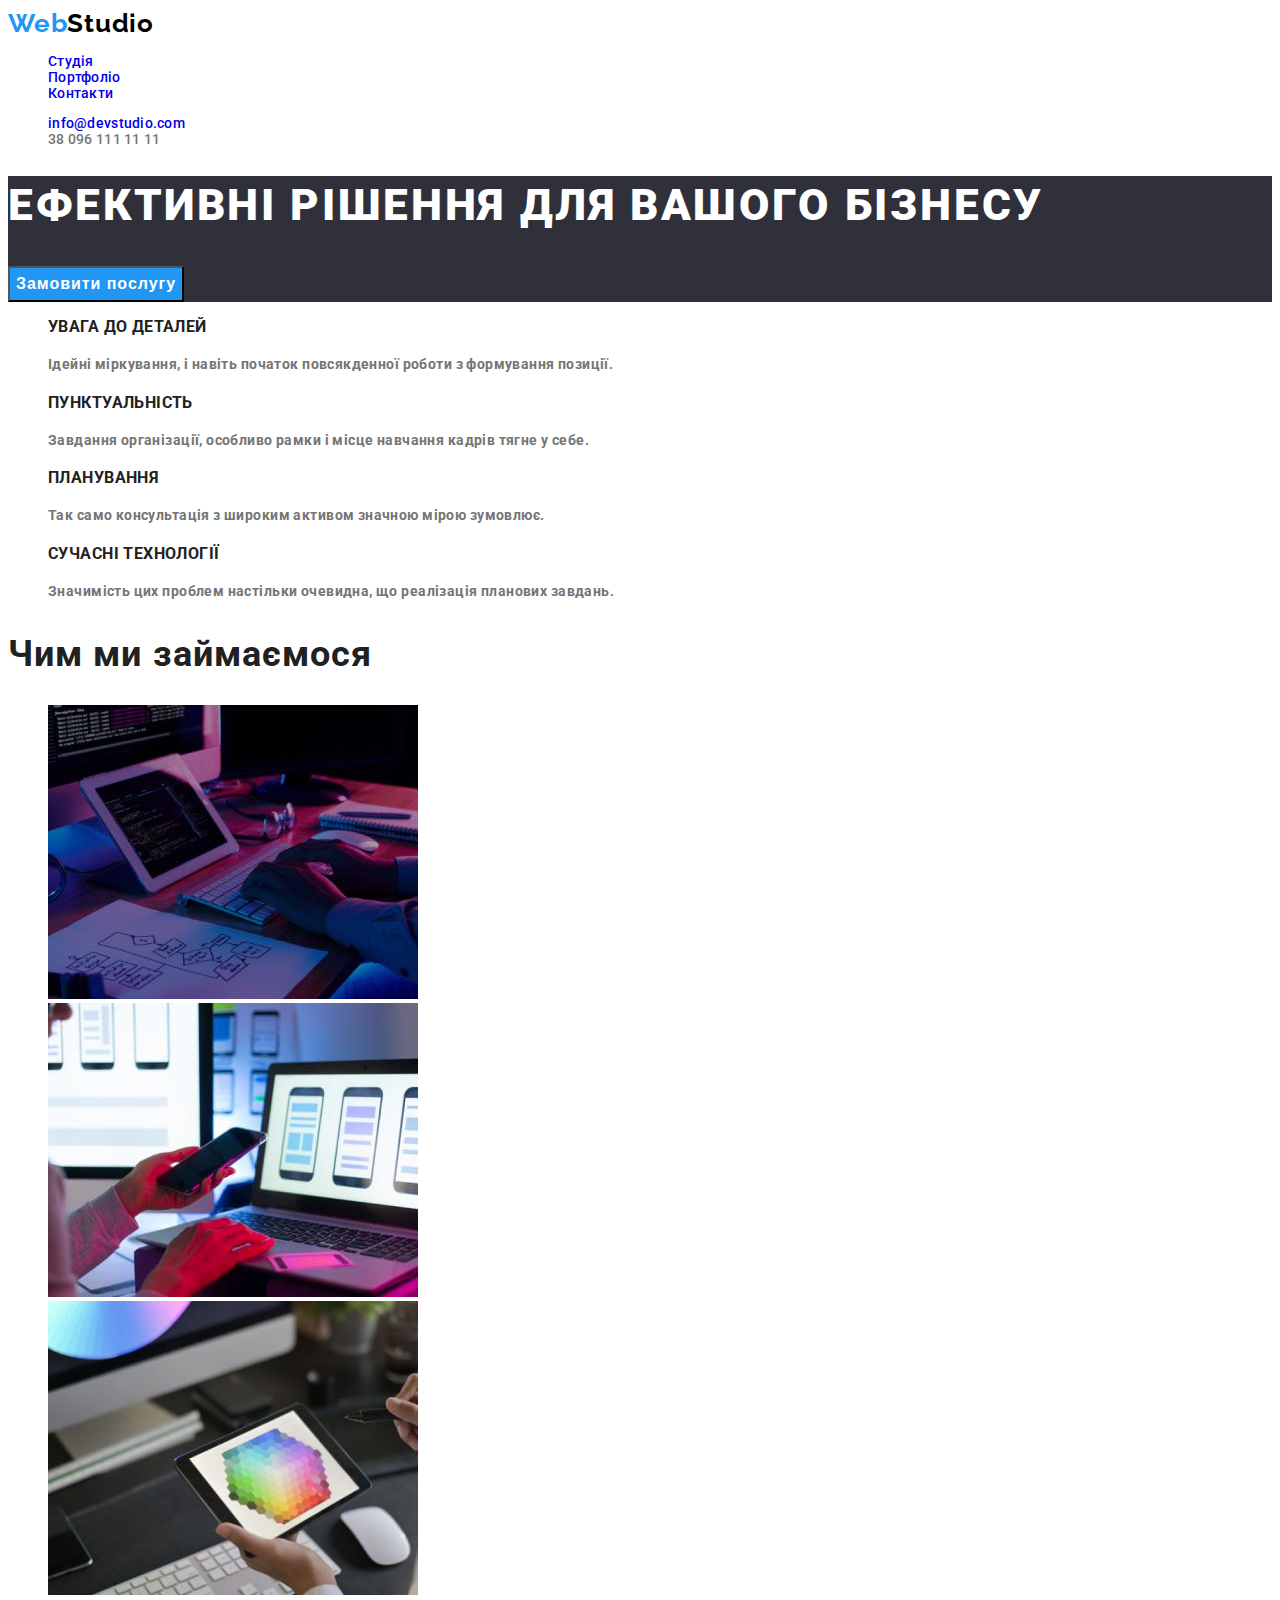
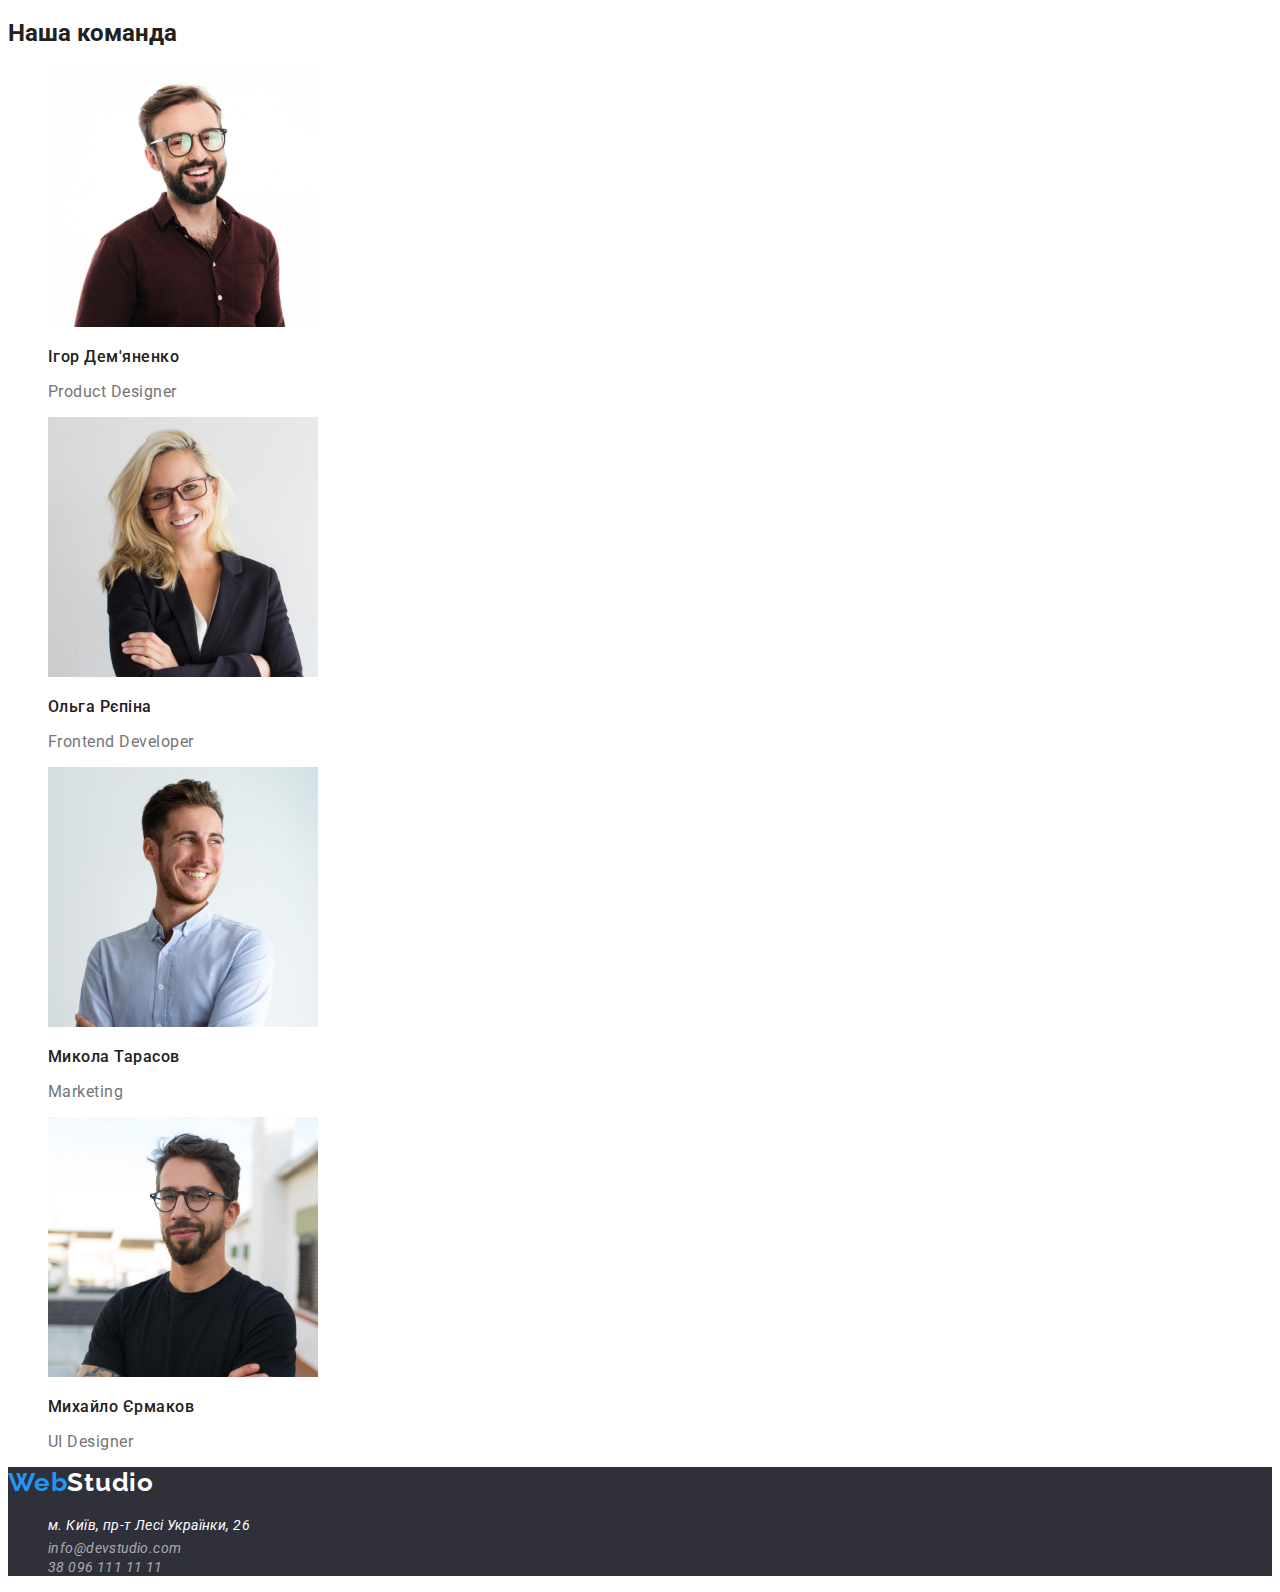
==== index.html @ e3e4b851 "upd4" ====
<!DOCTYPE html>
<html lang="en">
<head>
    <meta charset="UTF-8">
    <meta http-equiv="X-UA-Compatible" content="IE=edge">
    <meta name="viewport" content="width=device-width, initial-scale=1.0">
    <link rel="preconnect" href="https://fonts.googleapis.com" />
    <link rel="preconnect" href="https://fonts.gstatic.com" crossorigin />
    <link href="https://fonts.googleapis.com/css2?family=Raleway:wght@700&family=Roboto:wght@400;500;700;900&display=swap" 
    rel="stylesheet" />
    <link rel="stylesheet" href="./css/styles.css" />
    <title>Студія</title>
</head>
<body>
<header class="header">
<nav>
    <a href="#">
        <span class="Web">Web</span><span class="Studio">Studio</span>
    </a>
    <ul class="header-text">
       <li><a class="header-nav-link current" href="#">
        Студія
    </a>
    </li>
       <li>
        <a class="header-nav-link" href="./portfolio.html">
        Портфоліо
        </a>
    </li>
       <li>
        <a class="header-nav-link" href="#">
        Контакти
        </a>
    </li>
    </ul>
    </nav>

    <ul class="contacts">
        <li class="mailto">
        <a href="mailto:info@devstudio.com">info@devstudio.com</a>
    </li>
    <li>
        <a class="tel-gray" href="tel:+380961111111">38 096 111 11 11</a>
    </li>
    </ul>
</header>
<main>
        <section class="color-section">
            <h1 class="title-h1">Ефективні рішення для вашого бізнесу</h1>
            <button class="button-section1" type="button">
            Замовити послугу </button>
        </section>

    <section>
        <h2 hidden>Наші переваги</h2>
        <ul class="section2-title-h3">
            <li>
                <h3>УВАГА ДО ДЕТАЛЕЙ</h3>
                <p class="section2-title-p">
                    Ідейні міркування, і навіть початок повсякденної роботи з формування позиції.
                </p>
            </li>
            <li>
                <h3>ПУНКТУАЛЬНІСТЬ</h3>
                <p class="section2-title-p">
                    Завдання організації, особливо рамки і місце навчання кадрів тягне у себе.
                </p>
            </li>
            <li>
                <h3>ПЛАНУВАННЯ</h3>
                <p class="section2-title-p">
                    Так само консультація з широким активом значною мірою зумовлює.
                </p>
            </li>
            <li>
                <h3>СУЧАСНІ ТЕХНОЛОГІЇ</h3>
                <p class="section2-title-p">
                    Значимість цих проблем настільки очевидна, що реалізація планових завдань.
                </p>
            </li>
        </ul>
    </section>

    <section>
        <h2 class="section-title-text">Чим ми займаємося</h2>

        <ul>
            <li>
                <img src="./images/box1.jpg" alt="Десктопні програми" width=370  height="294" />
            </li>
            <li>
                <img src="./images/box2.jpg" alt="Мобільні програми" width=370  height="294" />
            </li>
            <li>
                <img src="./images/box3.jpg" alt="Дизайнерські рішення" width=370  height="294" />
            </li>
        </ul>
    </section>

    <section>
        <h2 class=".section-title-text">Наша команда</h2>

        <ul>
            <li>
                <img src="./images/pers1.jpg" alt="Ігор Дем'яненко"  width=270  height="260">
                <h3 class="section-name">Ігор Дем'яненко</h3>
                <p class="profession">Product Designer</p>
            </li>
            <li>
                <img src="./images/pers2.jpg" alt="Ольга Рєпіна"  width=270  height="260">
                <h3 class="section-name">Ольга Рєпіна</h3>
                <p class="profession">Frontend Developer</p>
            </li>
            <li>
                <img src="./images/pers3.jpg" alt="Микола Тарасов"  width=270  height="260">
                <h3 class="section-name">Микола Тарасов</h3>
                <p class="profession">Marketing</p>
            </li>
            <li>
                <img src="./images/pers4.jpg" alt="Михайло Єрмаков"  width=270  height="260">
                <h3 class="section-name">Михайло Єрмаков</h3>
                <p class="profession">UI Designer</p>
            </li>
         
        </ul>

    </section>
    </main>
    <footer class="footer-fon">
        <a href="/">
            <span class="Web">Web</span><span class="Studio-white">Studio</span>
        </a>
        <address>
            <ul>
                <li>
                    <a class="footer-google" href="https://goo.gl/maps/ibuLNQxGVC2uv8bN8">м. Київ, пр-т Лесі Українки, 26</a>
                  </li>
                <li>
                    <a class="footer-text" href="mailto:info@devstudio.com">info@devstudio.com</a>
                </li>
                <li>
                    <a class="footer-text" href="tel:+380961111111">38 096 111 11 11</a>
                </li>
            </ul>
        </address>
    </footer>
</body>
</html>
---- css/styles.css ----
li {
    list-style: none;
    
}
.header-nav-link:hover,
.header-nav-link:focus
{
    color: #2196F3;
}

a {

text-decoration: none;

}

.nav-link-st
{
color: #2196F3;
}

.Web
{
font-family: 'Raleway';
font-weight: 700;
font-size: 26px;
line-height: 1.1923;
letter-spacing: 0.03em;
color: #2196F3;

}
.Studio {
 font-family: 'Raleway';

font-weight: 700;
font-size: 26px;
line-height: 1.1923;
letter-spacing: 0.03em;
color: #000000;
}
.header
{
font-weight: 500;
font-size: 14px;
line-height: 1.1428;
letter-spacing: 0.02em;
}
.header-text
{
font-weight: 500;
font-size: 14px;
line-height: 1.1428;
letter-spacing: 0.02em;
}



.Studio-white {
font-family: 'Raleway';
font-weight: 700;
font-size: 26px;
line-height: 1.1923;
letter-spacing: 0.03em;
color: #ffffff;
}

.footer-fon
{
background-color: #2F303A;
}
body{
    font-family: 'Roboto';
    color: #212121;
    
}

}
.contacts
{
    font-weight: 500;
    font-size: 14px;
    line-height: 1.1428;
    letter-spacing: 0.02em;
}
.tel-gray
{
    font-weight: 500;
    font-size: 14px;
    line-height: 1.1428;
    letter-spacing: 0.02em;
    color: #757575;  
}
.title-h1 {
    font-weight: 900;
    font-size: 44px;
    line-height: 1.3636; 
    letter-spacing: 0.06em;
    text-transform: uppercase;
    
    color: #FFFFFF;
}
.color-section
{
    background: #2F303A;
}
.button-section1
{
font-weight: 700;
font-size: 16px;
line-height: 1.875;
letter-spacing: 0.06em;
cursor: pointer;
background: #2196F3;
color: #FFFFFF;
}
.section2-title
{
font-weight: 700;
font-size: 14px;
line-height: 1.1428;
letter-spacing: 0.03em
}
.section2-title-p
{
font-size: 14px;
line-height: 1.7142;
letter-spacing: 0.03em;
color: #757575;
}
.section2-title-h3
{
font-weight: 700;
font-size: 14px;
line-height: 1.1428;
letter-spacing: 0.03em;
}
.section-title-text
{
font-weight: 700;
font-size: 36px;
line-height: 1.1666;
letter-spacing: 0.03em;
}
.section-name
{
font-weight: 500;
font-size: 16px;
line-height: 1.1875;
letter-spacing: 0.03em;
}


.footer-google
{
    font-size: 14px;
line-height: 1.7142;
letter-spacing: 0.03em;
color: #FFFFFF;
}
.footer-text
{
        font-size: 14px;
        line-height: 0.5833;
        letter-spacing: 0.03em;
        color: rgba(255, 255, 255, 0.6);
}
.profession
{
font-size: 16px;
line-height: 1.1875;
letter-spacing: 0.03em;
color: #757575;
}
.button-portfolio {
cursor: pointer;
font-weight: 500;
font-size: 16px;
line-height: 1.625;
letter-spacing: 0.03em;
background: #F5F4FA;
border: none;
}
.button-portfolio:hover
{
background-color: #2196F3;
color: #FFFFFF;
}
.portfolio-title {
font-weight: 700;
font-size: 18px;
line-height: 2.0000;
letter-spacing: 0.06em;
}
.portfolio-paragraf {
    font-size: 16px;
    line-height: 1.875;
    letter-spacing: 0.03em;
    color: #757575; 
}
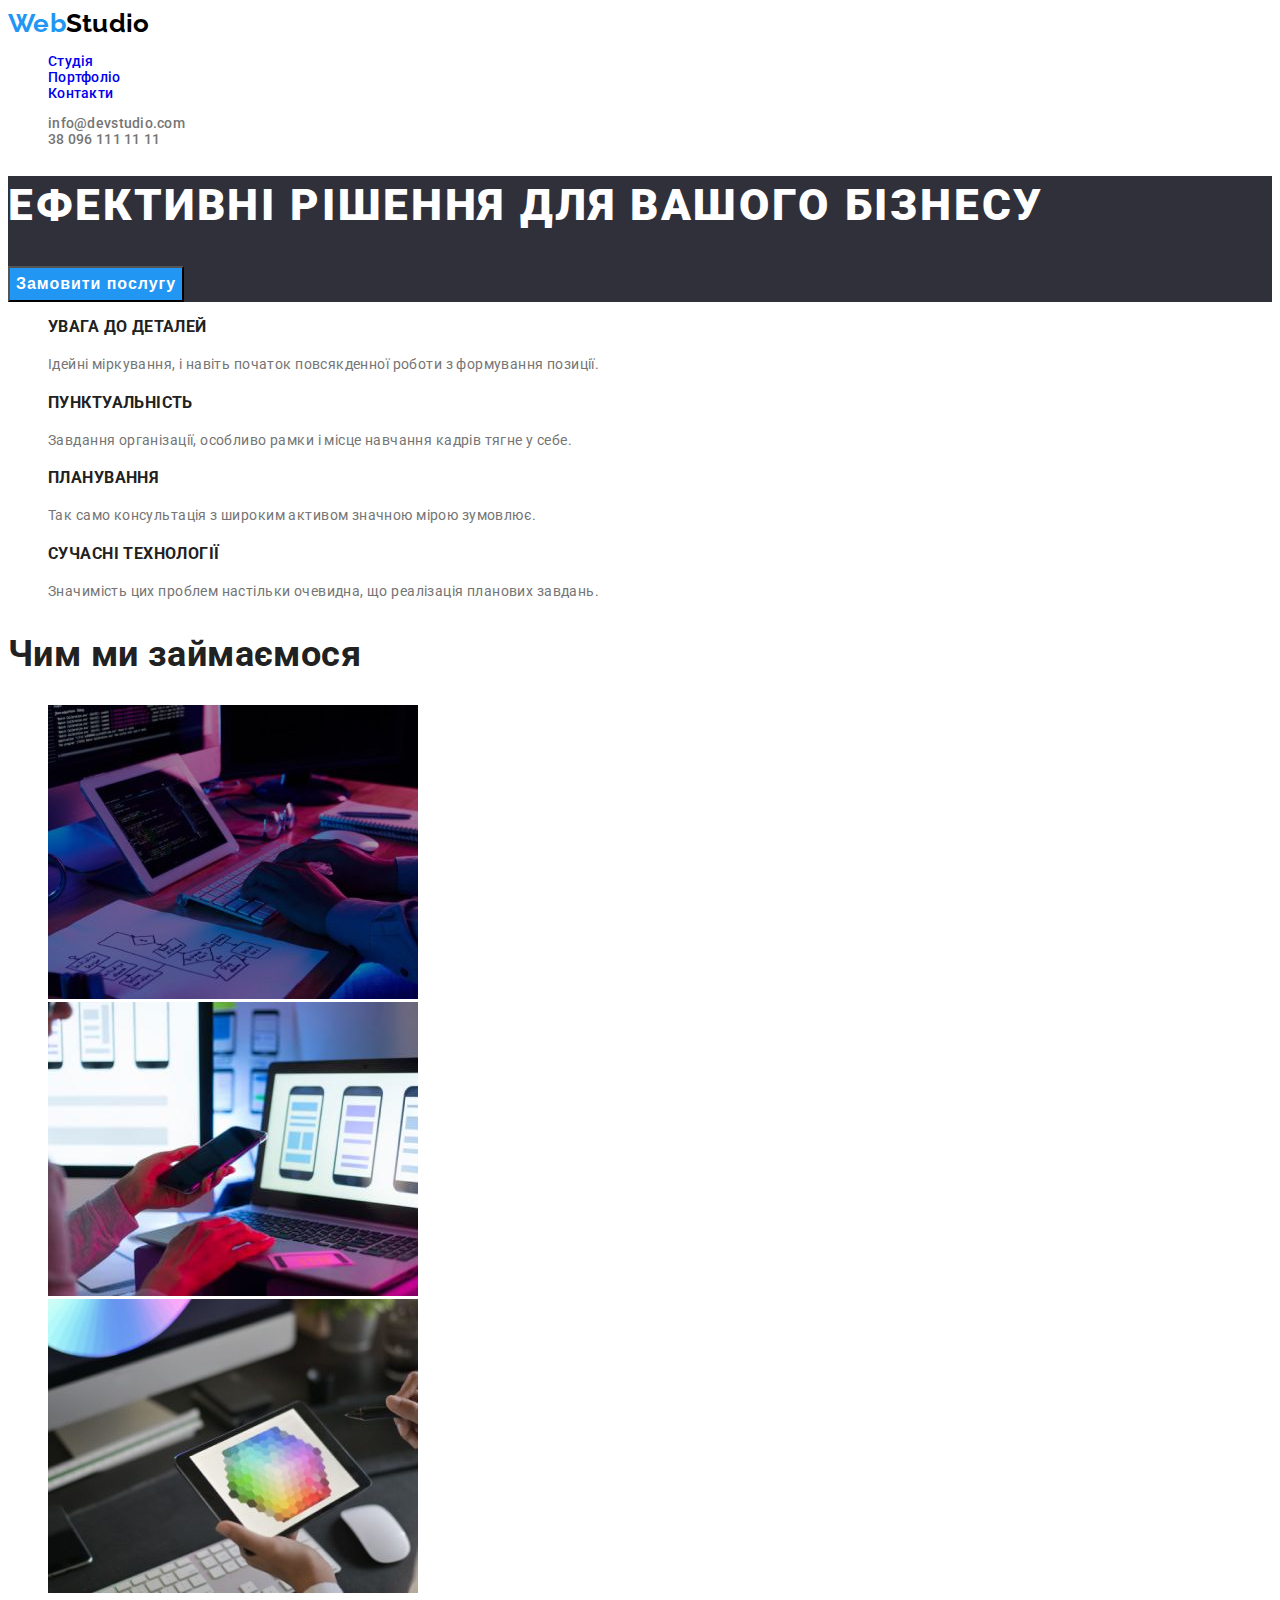
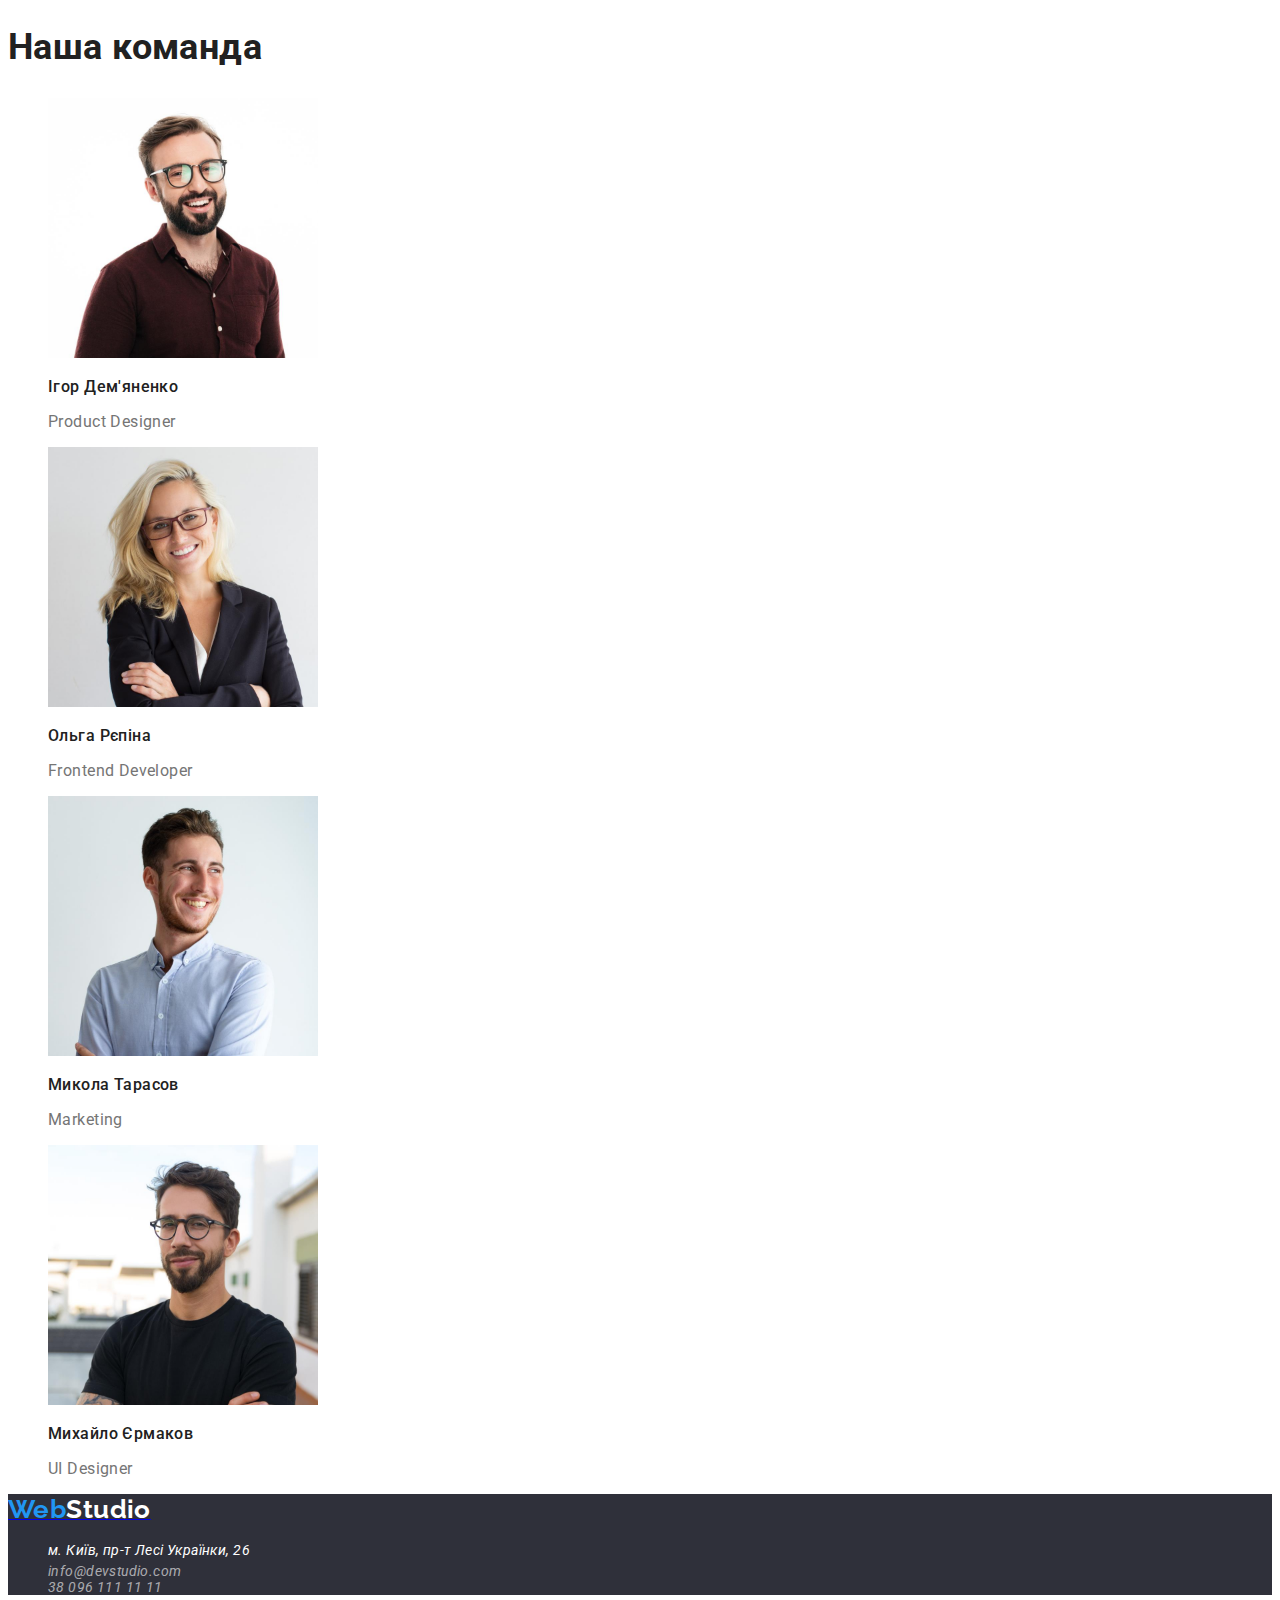
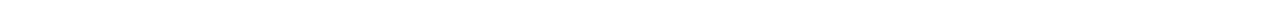
==== commit c48482b6: "upd all" ====
--- a/index.html
+++ b/index.html
@@ -14,12 +14,12 @@
 <body>
 <header class="header">
 <nav>
-    <a href="#">
-        <span class="Web">Web</span><span class="Studio">Studio</span>
+    <a class="text" href="#">
+        <span class="web">Web</span><span class="studio">Studio</span>
     </a>
-    <ul class="header-text">
+    <ul class="list">
        <li><a class="header-nav-link current" href="#">
-        Студія
+        <span class="color-active">Студія</span>
     </a>
     </li>
        <li>
@@ -35,46 +35,46 @@
     </ul>
     </nav>
 
-    <ul class="contacts">
-        <li class="mailto">
-        <a href="mailto:info@devstudio.com">info@devstudio.com</a>
+    <ul class="list">
+        <li>
+        <a class="contacts" href="mailto:info@devstudio.com">info@devstudio.com</a>
     </li>
     <li>
-        <a class="tel-gray" href="tel:+380961111111">38 096 111 11 11</a>
+        <a class="contacts"href="tel:+380961111111">38 096 111 11 11</a>
     </li>
     </ul>
 </header>
 <main>
         <section class="color-section">
             <h1 class="title-h1">Ефективні рішення для вашого бізнесу</h1>
-            <button class="button-section1" type="button">
+            <button class="button-section-index" type="button">
             Замовити послугу </button>
         </section>
 
     <section>
         <h2 hidden>Наші переваги</h2>
-        <ul class="section2-title-h3">
+        <ul class="list">
             <li>
-                <h3>УВАГА ДО ДЕТАЛЕЙ</h3>
-                <p class="section2-title-p">
+                <h3 class="section-title-benefits">УВАГА ДО ДЕТАЛЕЙ</h3>
+                <p class="paragraph-title-benefits">
                     Ідейні міркування, і навіть початок повсякденної роботи з формування позиції.
                 </p>
             </li>
             <li>
-                <h3>ПУНКТУАЛЬНІСТЬ</h3>
-                <p class="section2-title-p">
+                <h3 class="section-title-benefits">ПУНКТУАЛЬНІСТЬ</h3>
+                <p class="paragraph-title-benefits">
                     Завдання організації, особливо рамки і місце навчання кадрів тягне у себе.
                 </p>
             </li>
             <li>
-                <h3>ПЛАНУВАННЯ</h3>
-                <p class="section2-title-p">
+                <h3 class="section-title-benefits">ПЛАНУВАННЯ</h3>
+                <p class="paragraph-title-benefits">
                     Так само консультація з широким активом значною мірою зумовлює.
                 </p>
             </li>
             <li>
-                <h3>СУЧАСНІ ТЕХНОЛОГІЇ</h3>
-                <p class="section2-title-p">
+                <h3 class="section-title-benefits">СУЧАСНІ ТЕХНОЛОГІЇ</h3>
+                <p class="paragraph-title-benefits">
                     Значимість цих проблем настільки очевидна, що реалізація планових завдань.
                 </p>
             </li>
@@ -84,7 +84,7 @@
     <section>
         <h2 class="section-title-text">Чим ми займаємося</h2>
 
-        <ul>
+        <ul class="list">
             <li>
                 <img src="./images/box1.jpg" alt="Десктопні програми" width=370  height="294" />
             </li>
@@ -98,9 +98,9 @@
     </section>
 
     <section>
-        <h2 class=".section-title-text">Наша команда</h2>
+        <h2 class="section-title-text">Наша команда</h2>
 
-        <ul>
+        <ul class="list">
             <li>
                 <img src="./images/pers1.jpg" alt="Ігор Дем'яненко"  width=270  height="260">
                 <h3 class="section-name">Ігор Дем'яненко</h3>
@@ -128,10 +128,10 @@
     </main>
     <footer class="footer-fon">
         <a href="/">
-            <span class="Web">Web</span><span class="Studio-white">Studio</span>
+            <span class="web">Web</span><span class="studio-white">Studio</span>
         </a>
         <address>
-            <ul>
+            <ul class="list">
                 <li>
                     <a class="footer-google" href="https://goo.gl/maps/ibuLNQxGVC2uv8bN8">м. Київ, пр-т Лесі Українки, 26</a>
                   </li>
--- a/css/styles.css
+++ b/css/styles.css
@@ -1,95 +1,80 @@
-li {
+
+body{
+    font-family: 'Roboto', sans-serif;
+    font-size: 14px;
+    letter-spacing: 0.03em;
+    color: #212121;
+    --blue: #2196F3;
+    --white: #ffffff;
+    --gray: #757575;
+}
+
+.text {
+    text-decoration: none;
+}
+.list {
     list-style: none;
-    
 }
 .header-nav-link:hover,
 .header-nav-link:focus
 {
-    color: #2196F3;
+    color: var(--blue);
 }
-
-a {
-
-text-decoration: none;
-
+.header-nav-link
+{text-decoration: none;
+    
 }
-
-.nav-link-st
+.color-active
 {
-color: #2196F3;
+    color: var(--blue):
 }
-
-.Web
+.web
 {
 font-family: 'Raleway';
 font-weight: 700;
 font-size: 26px;
 line-height: 1.1923;
-letter-spacing: 0.03em;
-color: #2196F3;
+color: var(--blue);
+text-decoration: none
 
 }
-.Studio {
- font-family: 'Raleway';
-
+.studio {
+font-family: 'Raleway';
 font-weight: 700;
 font-size: 26px;
 line-height: 1.1923;
-letter-spacing: 0.03em;
 color: #000000;
+text-decoration: none;
 }
 .header
 {
 font-weight: 500;
-font-size: 14px;
-line-height: 1.1428;
-letter-spacing: 0.02em;
-}
-.header-text
-{
-font-weight: 500;
-font-size: 14px;
 line-height: 1.1428;
 letter-spacing: 0.02em;
 }
 
-
-
-.Studio-white {
+.studio-white {
 font-family: 'Raleway';
 font-weight: 700;
 font-size: 26px;
 line-height: 1.1923;
-letter-spacing: 0.03em;
-color: #ffffff;
+color: var(--white);
 }
 
 .footer-fon
 {
 background-color: #2F303A;
 }
-body{
-    font-family: 'Roboto';
-    color: #212121;
-    
-}
 
-}
 .contacts
 {
     font-weight: 500;
-    font-size: 14px;
     line-height: 1.1428;
     letter-spacing: 0.02em;
+    color: var(--gray);
+    text-decoration: none;
 }
-.tel-gray
-{
-    font-weight: 500;
-    font-size: 14px;
-    line-height: 1.1428;
-    letter-spacing: 0.02em;
-    color: #757575;  
-}
+
 .title-h1 {
     font-weight: 900;
     font-size: 44px;
@@ -97,93 +82,82 @@
     letter-spacing: 0.06em;
     text-transform: uppercase;
     
-    color: #FFFFFF;
+    color: var(--white);
 }
 .color-section
 {
     background: #2F303A;
 }
-.button-section1
+.button-section-index
 {
 font-weight: 700;
 font-size: 16px;
 line-height: 1.875;
 letter-spacing: 0.06em;
 cursor: pointer;
-background: #2196F3;
-color: #FFFFFF;
+background: var(--blue);
+color: var(--white);
 }
-.section2-title
+
+.paragraph-title-benefits
+{
+font-weight: 400;
+line-height: 1.7142;
+
+color: var(--gray);
+}
+.section-title-benefits
 {
 font-weight: 700;
-font-size: 14px;
 line-height: 1.1428;
-letter-spacing: 0.03em
-}
-.section2-title-p
-{
-font-size: 14px;
-line-height: 1.7142;
-letter-spacing: 0.03em;
-color: #757575;
-}
-.section2-title-h3
-{
-font-weight: 700;
-font-size: 14px;
-line-height: 1.1428;
-letter-spacing: 0.03em;
 }
 .section-title-text
 {
 font-weight: 700;
 font-size: 36px;
 line-height: 1.1666;
-letter-spacing: 0.03em;
 }
 .section-name
 {
 font-weight: 500;
 font-size: 16px;
 line-height: 1.1875;
-letter-spacing: 0.03em;
 }
 
 
 .footer-google
 {
-    font-size: 14px;
 line-height: 1.7142;
-letter-spacing: 0.03em;
-color: #FFFFFF;
+color: var(--white);
+text-decoration: none;
+
 }
 .footer-text
 {
-        font-size: 14px;
+    
         line-height: 0.5833;
-        letter-spacing: 0.03em;
+        text-decoration: none;
         color: rgba(255, 255, 255, 0.6);
 }
 .profession
 {
 font-size: 16px;
 line-height: 1.1875;
-letter-spacing: 0.03em;
-color: #757575;
+color: var(--gray);
 }
 .button-portfolio {
+font-family: inherit;
 cursor: pointer;
 font-weight: 500;
 font-size: 16px;
 line-height: 1.625;
-letter-spacing: 0.03em;
 background: #F5F4FA;
 border: none;
 }
 .button-portfolio:hover
 {
-background-color: #2196F3;
-color: #FFFFFF;
+background-color: var(--blue);
+color: var(--white);
 }
 .portfolio-title {
 font-weight: 700;
@@ -192,8 +166,8 @@
 letter-spacing: 0.06em;
 }
 .portfolio-paragraf {
+    font-weight: 400;
     font-size: 16px;
     line-height: 1.875;
-    letter-spacing: 0.03em;
-    color: #757575; 
+    color: var(--gray); 
 }
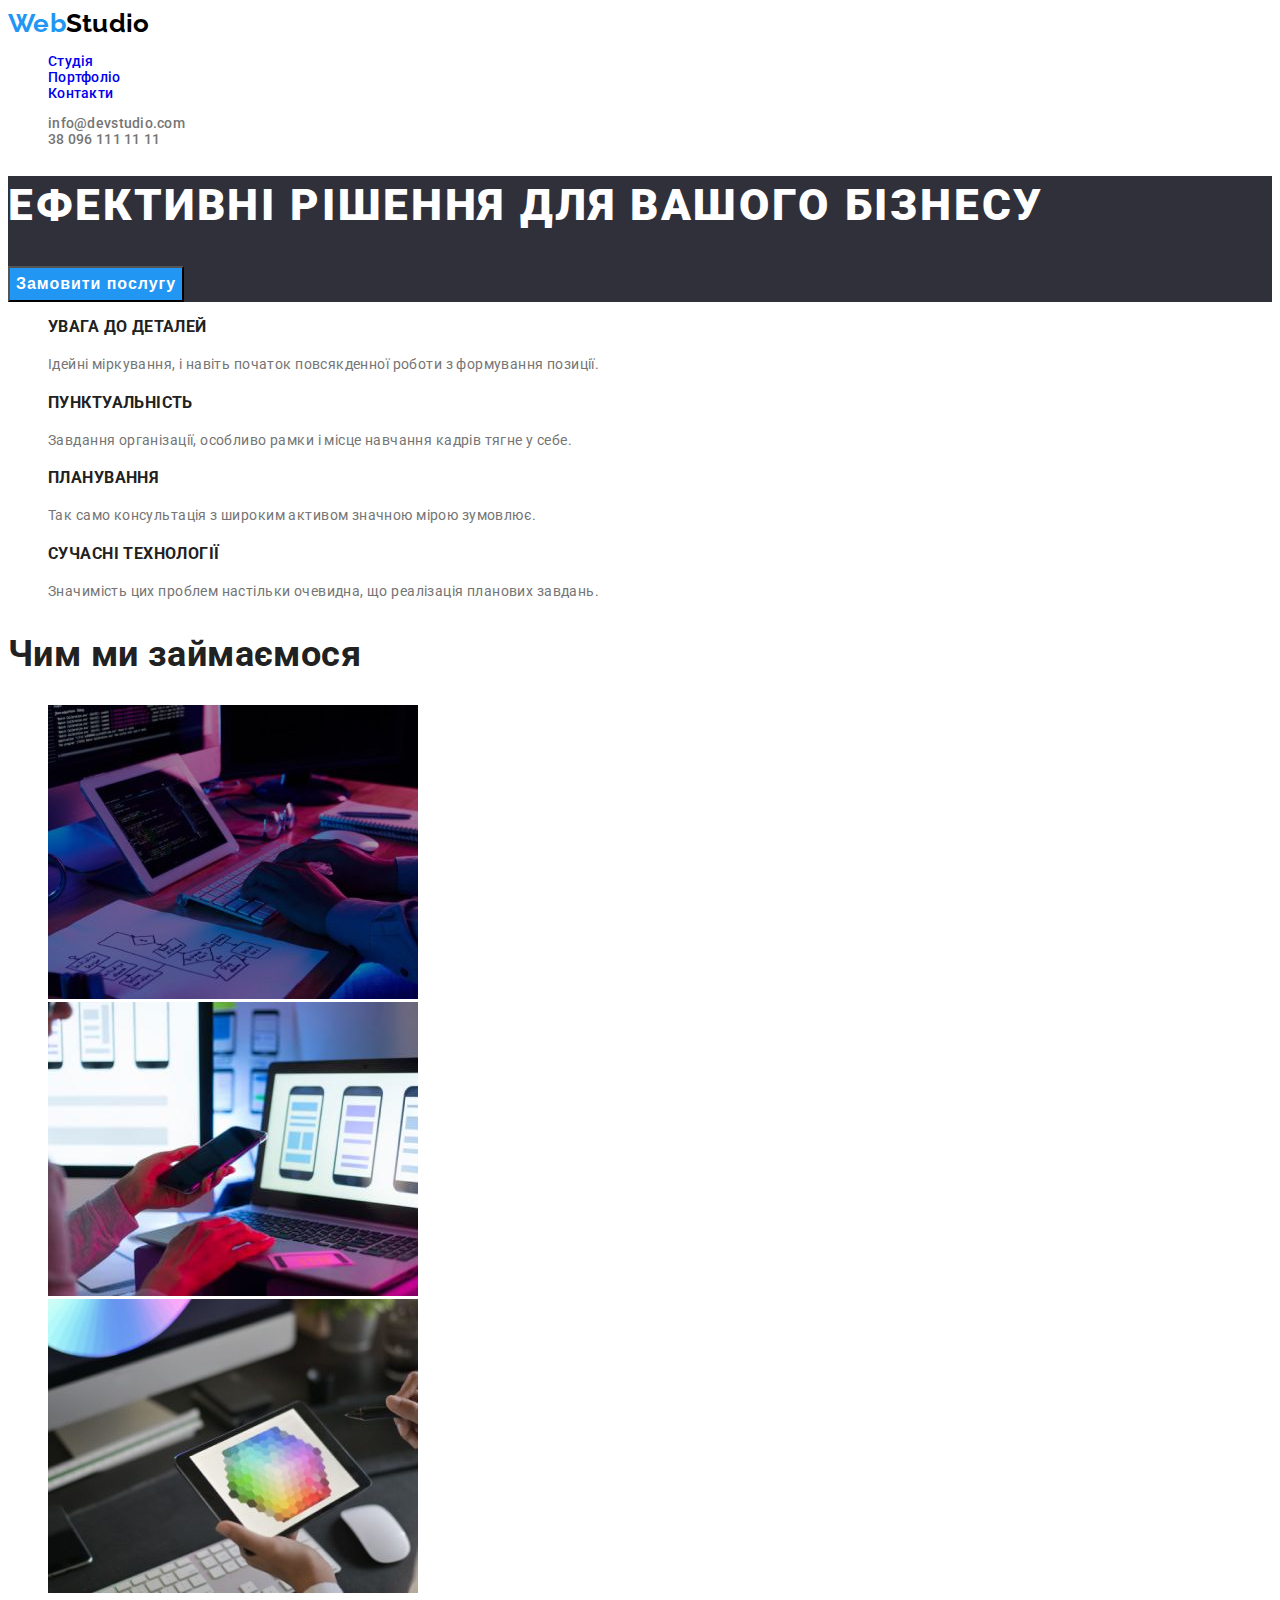
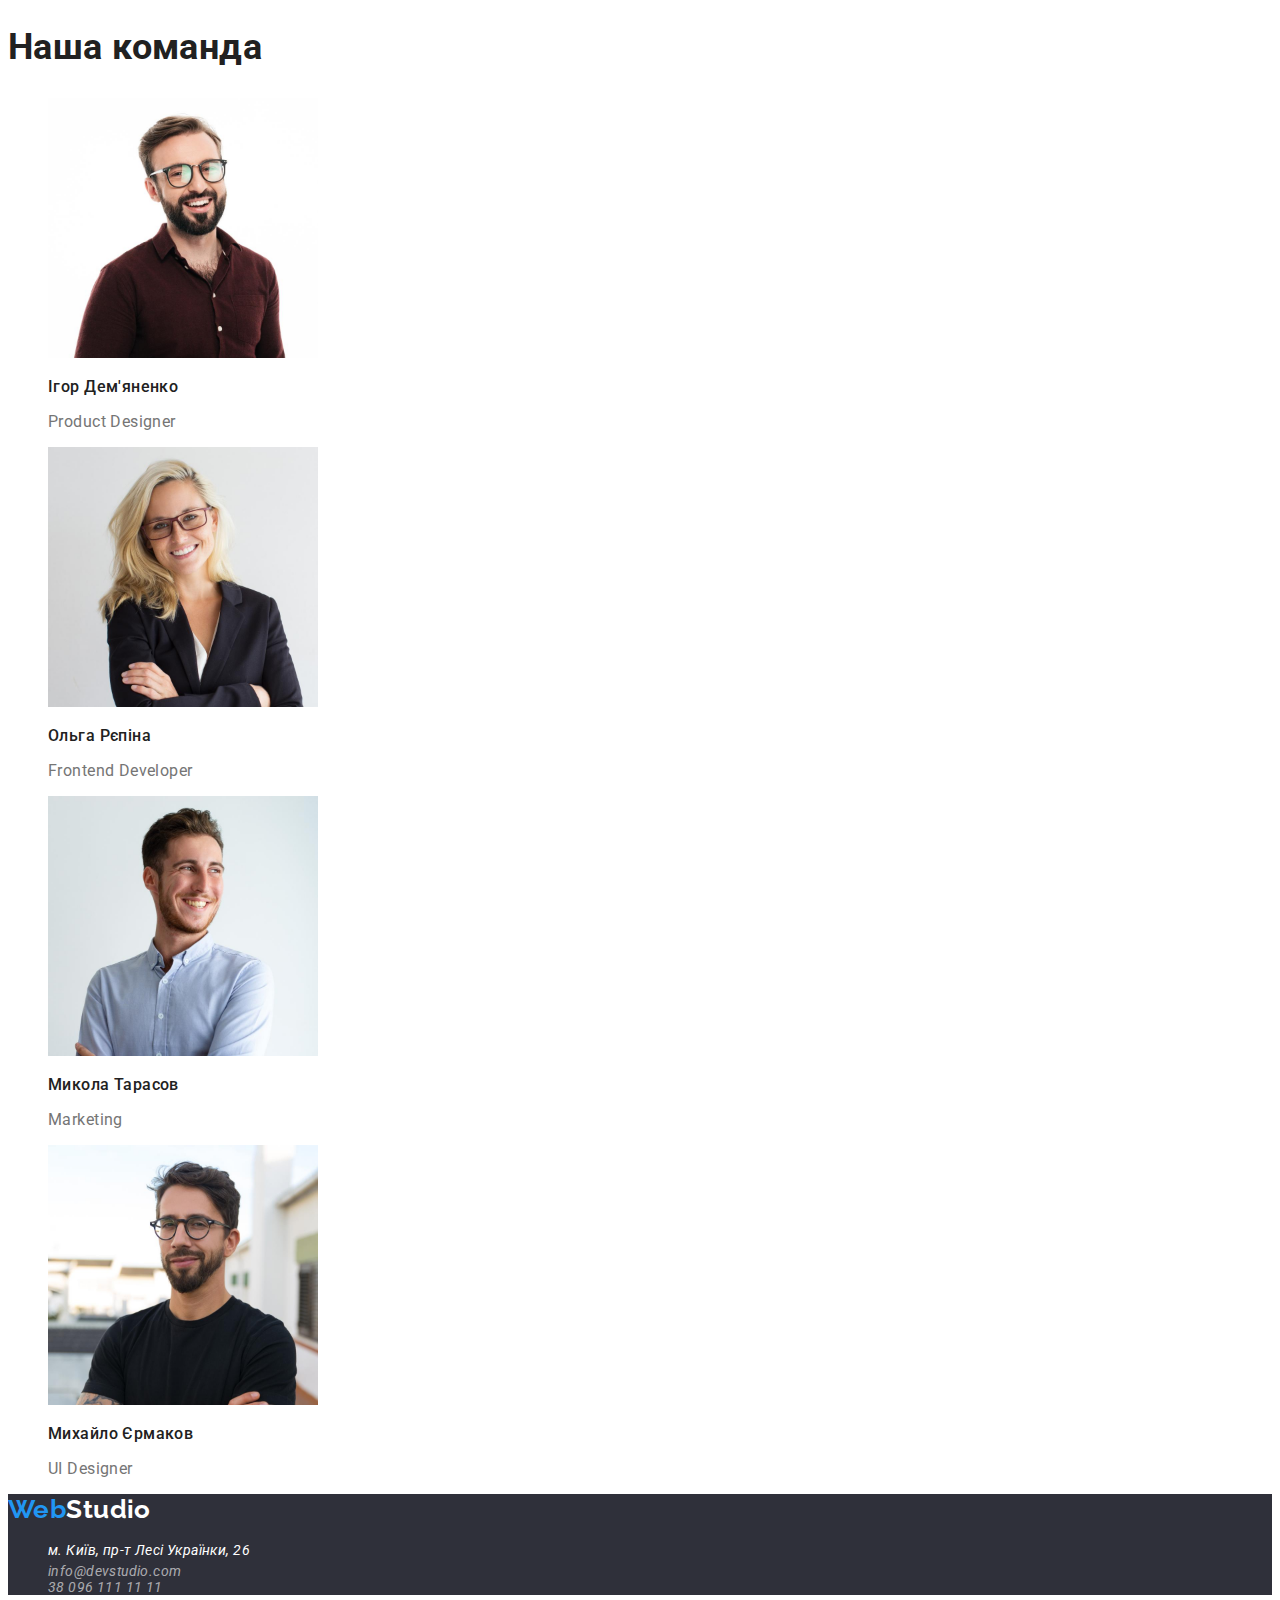
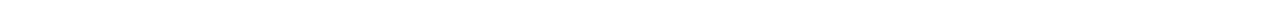
==== commit eb1b5aff: "upd4" ====
--- a/index.html
+++ b/index.html
@@ -14,21 +14,21 @@
 <body>
 <header class="header">
 <nav>
-    <a class="text" href="#">
+    <a href="#" class="text">
         <span class="web">Web</span><span class="studio">Studio</span>
     </a>
     <ul class="list">
-       <li><a class="header-nav-link current" href="#">
+       <li><a href="#" class="header-nav-link">
         <span class="color-active">Студія</span>
     </a>
     </li>
        <li>
-        <a class="header-nav-link" href="./portfolio.html">
+        <a href="./portfolio.html" class="header-nav-link">
         Портфоліо
         </a>
     </li>
        <li>
-        <a class="header-nav-link" href="#">
+        <a href="#" class="header-nav-link">
         Контакти
         </a>
     </li>
@@ -37,10 +37,10 @@
 
     <ul class="list">
         <li>
-        <a class="contacts" href="mailto:info@devstudio.com">info@devstudio.com</a>
+        <a href="mailto:info@devstudio.com" class="contacts">info@devstudio.com</a>
     </li>
     <li>
-        <a class="contacts"href="tel:+380961111111">38 096 111 11 11</a>
+        <a href="tel:+380961111111" class="contacts">38 096 111 11 11</a>
     </li>
     </ul>
 </header>
@@ -127,7 +127,7 @@
     </section>
     </main>
     <footer class="footer-fon">
-        <a href="/">
+        <a class="text" href="/">
             <span class="web">Web</span><span class="studio-white">Studio</span>
         </a>
         <address>
--- a/css/styles.css
+++ b/css/styles.css
@@ -15,11 +15,7 @@
 .list {
     list-style: none;
 }
-.header-nav-link:hover,
-.header-nav-link:focus
-{
-    color: var(--blue);
-}
+
 .header-nav-link
 {text-decoration: none;
     
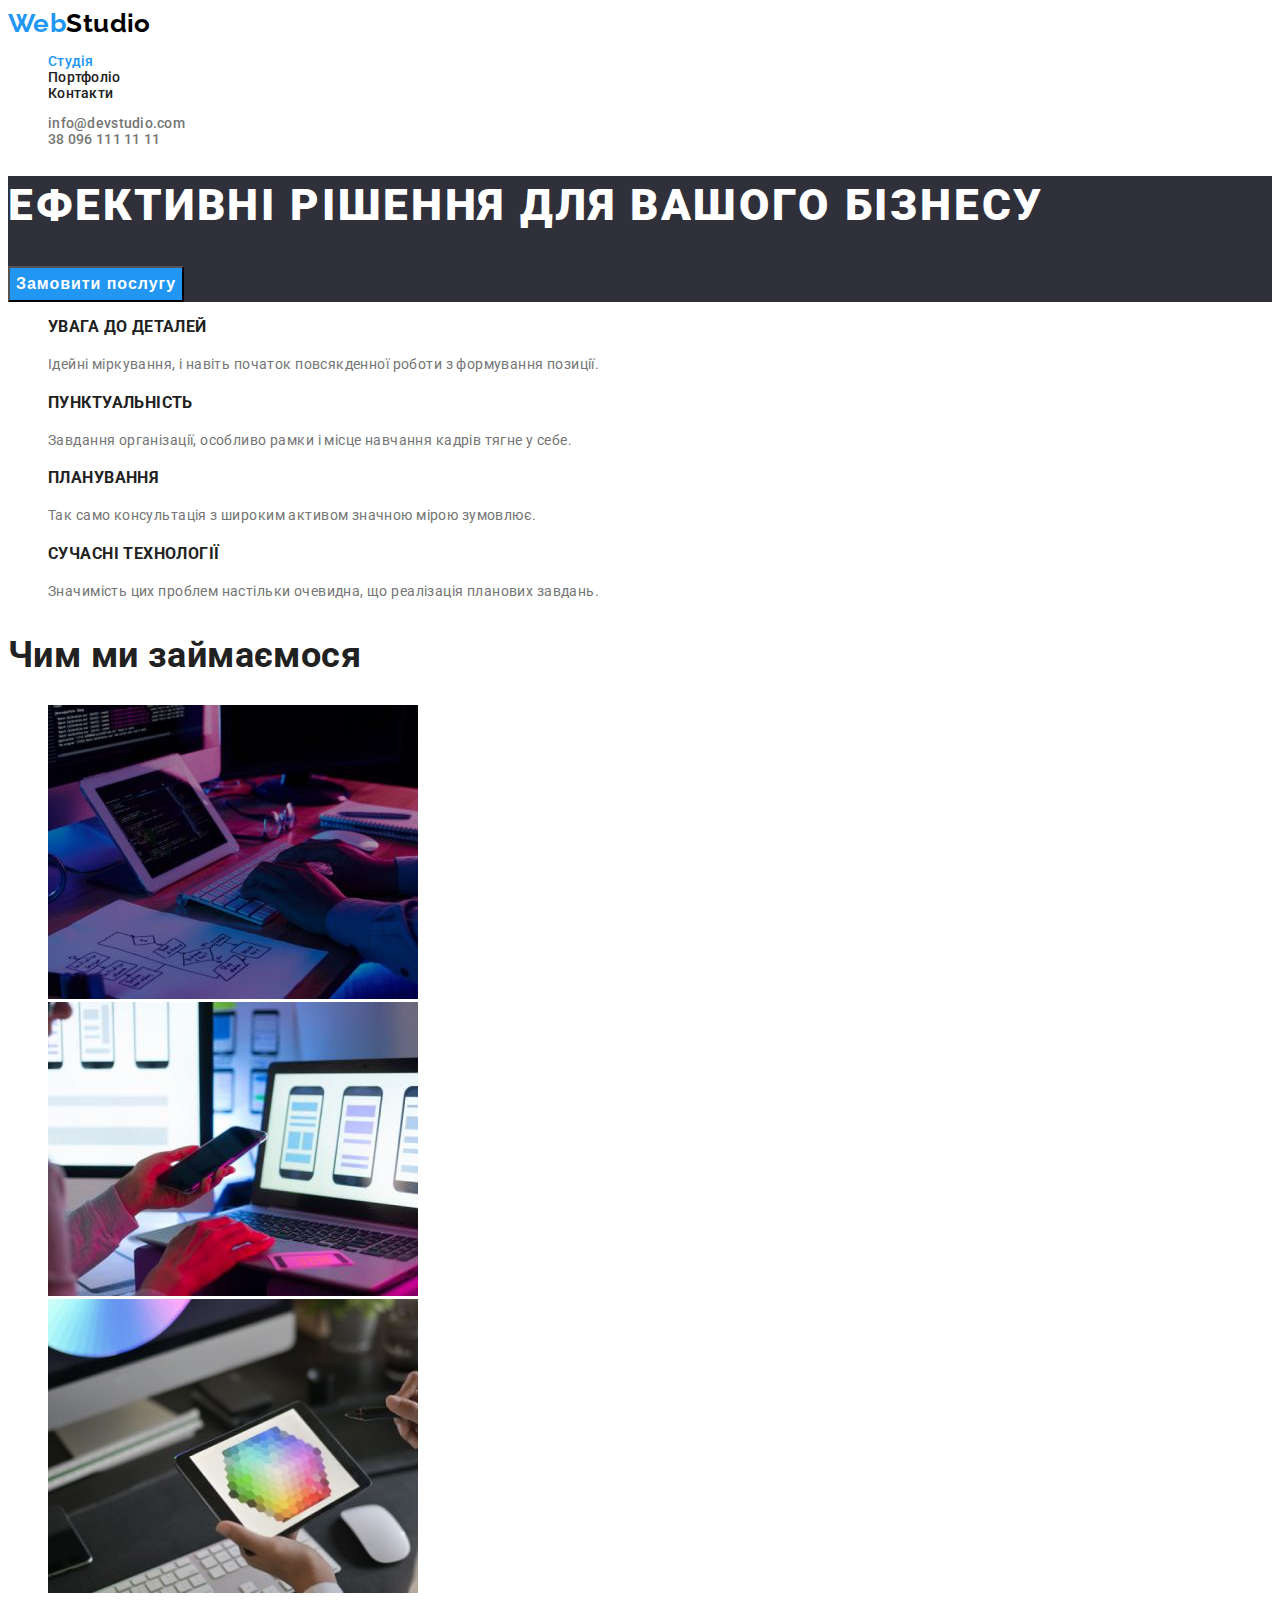
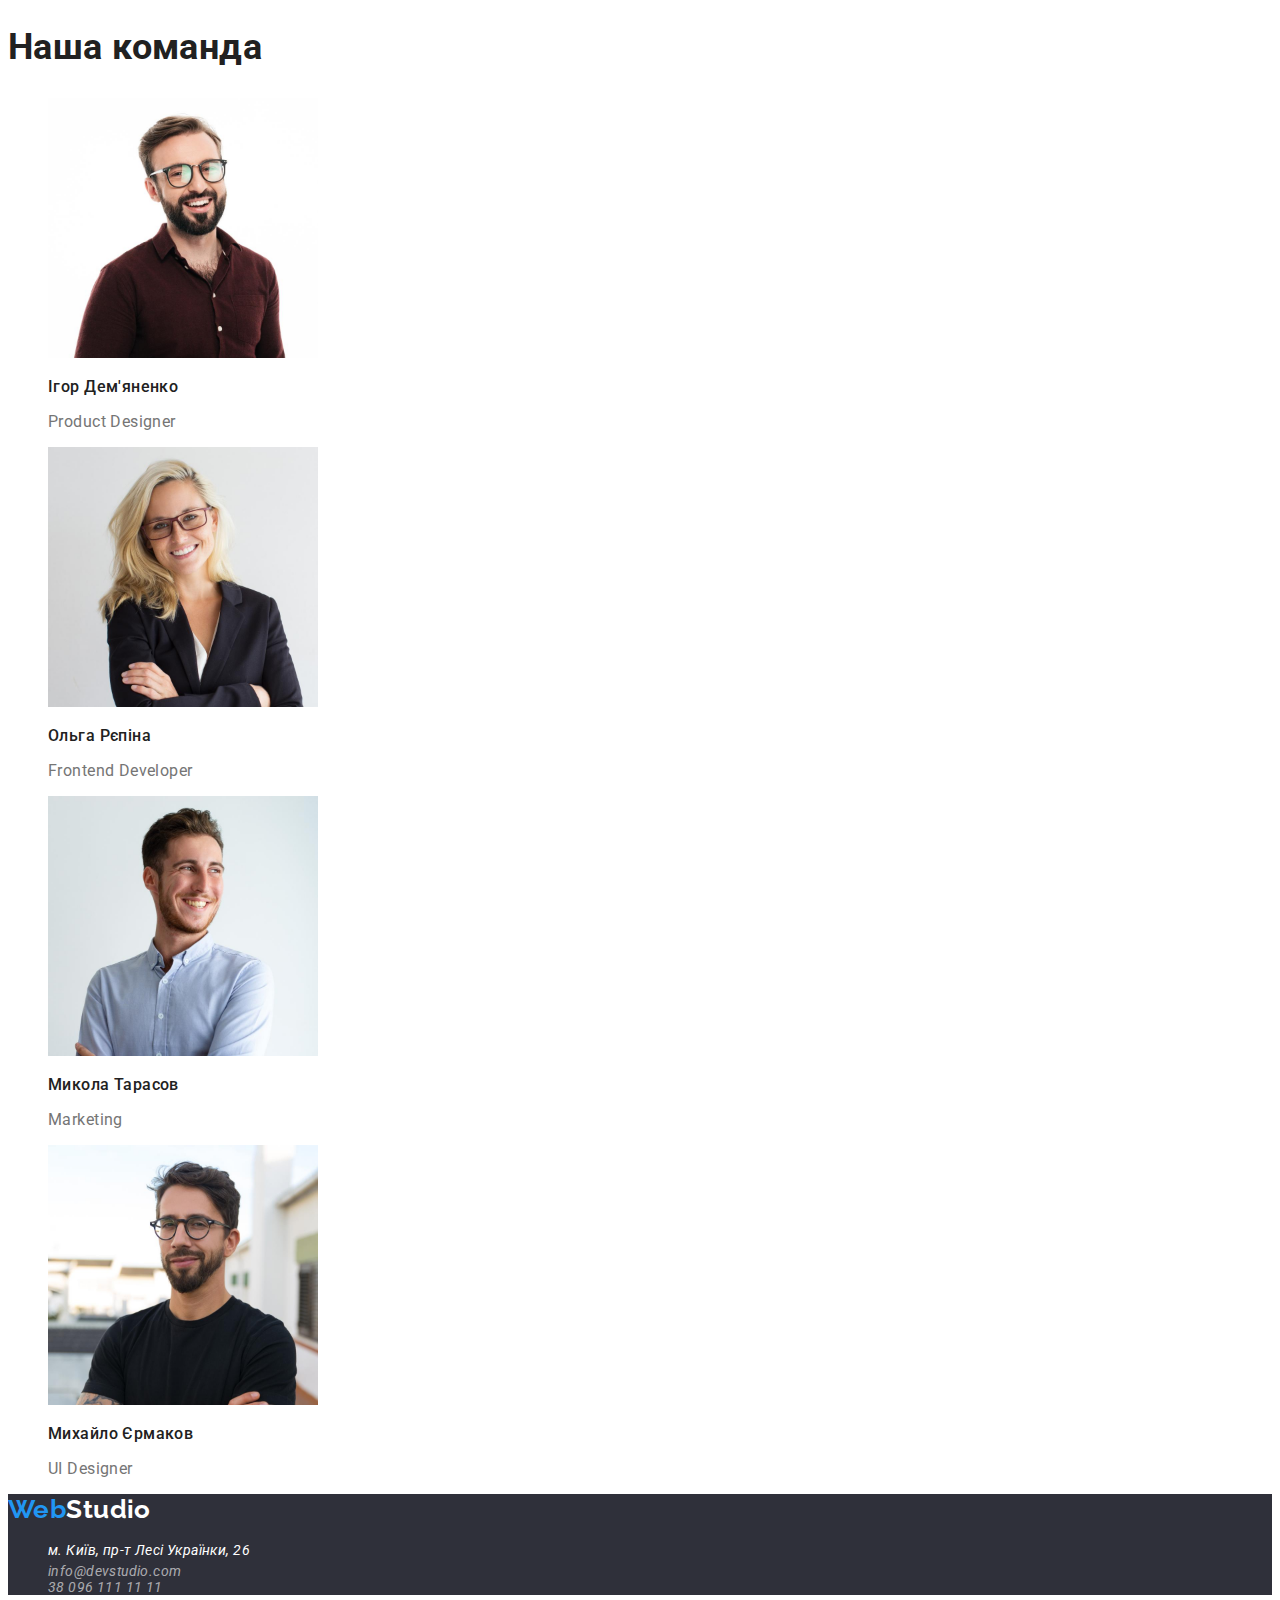
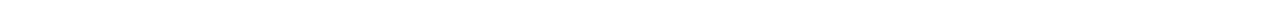
==== commit 0781a531: "upd5" ====
--- a/index.html
+++ b/index.html
@@ -12,9 +12,9 @@
     <title>Студія</title>
 </head>
 <body>
-<header class="header">
-<nav>
-    <a href="#" class="text">
+<header>
+<nav class="active">
+    <a class="text" href="/">
         <span class="web">Web</span><span class="studio">Studio</span>
     </a>
     <ul class="list">
--- a/css/styles.css
+++ b/css/styles.css
@@ -17,12 +17,16 @@
 }
 
 .header-nav-link
+
 {text-decoration: none;
-    
+    color:inherit ;
+    font-weight: 500;
+line-height: 1.1428;
+letter-spacing: 0.02em;
 }
 .color-active
 {
-    color: var(--blue):
+    color: var(--blue);
 }
 .web
 {
@@ -31,7 +35,7 @@
 font-size: 26px;
 line-height: 1.1923;
 color: var(--blue);
-text-decoration: none
+
 
 }
 .studio {
@@ -40,13 +44,7 @@
 font-size: 26px;
 line-height: 1.1923;
 color: #000000;
-text-decoration: none;
-}
-.header
-{
-font-weight: 500;
-line-height: 1.1428;
-letter-spacing: 0.02em;
+
 }
 
 .studio-white {
@@ -55,6 +53,7 @@
 font-size: 26px;
 line-height: 1.1923;
 color: var(--white);
+
 }
 
 .footer-fon
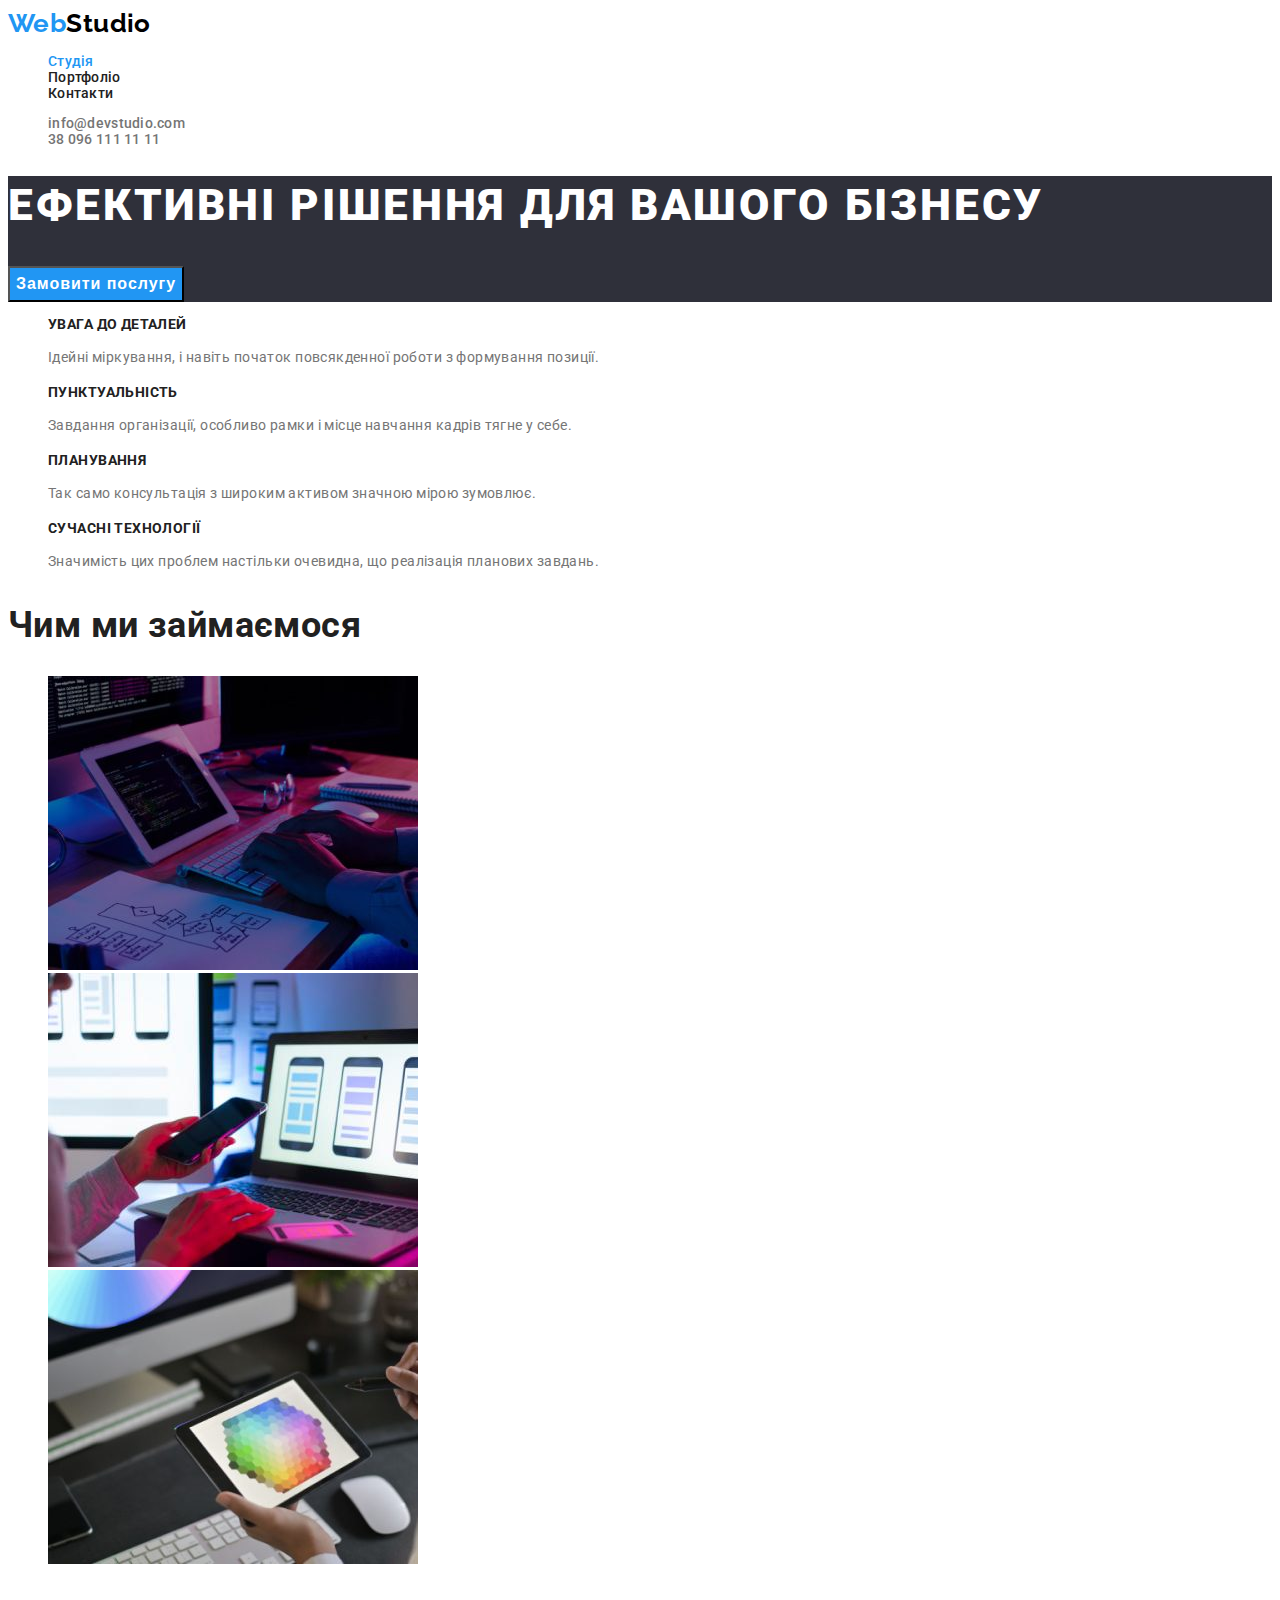
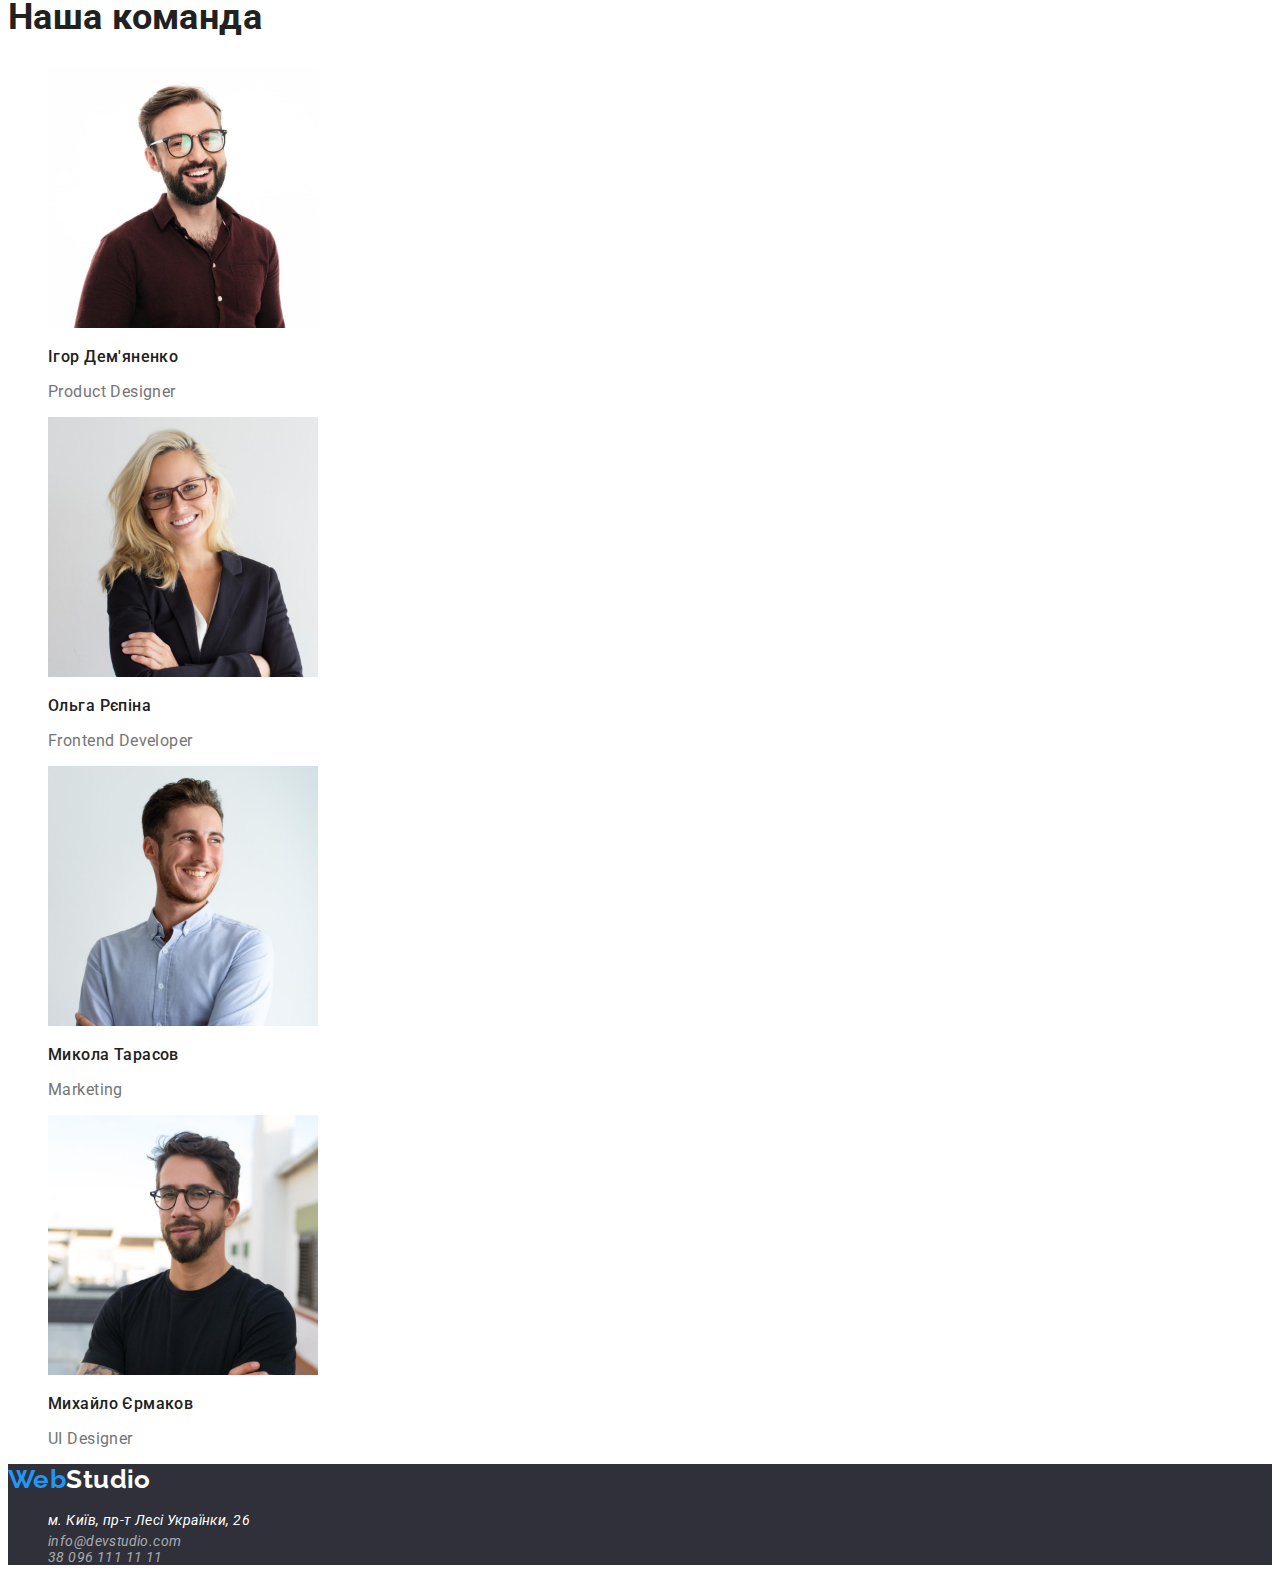
==== commit 8972d470: "upd6" ====
--- a/index.html
+++ b/index.html
@@ -13,12 +13,13 @@
 </head>
 <body>
 <header>
-<nav class="active">
+<nav>
     <a class="text" href="/">
         <span class="web">Web</span><span class="studio">Studio</span>
     </a>
     <ul class="list">
-       <li><a href="#" class="header-nav-link">
+       <li>
+        <a href="#" class="header-nav-link">
         <span class="color-active">Студія</span>
     </a>
     </li>
@@ -46,7 +47,7 @@
 </header>
 <main>
         <section class="color-section">
-            <h1 class="title-h1">Ефективні рішення для вашого бізнесу</h1>
+            <h1 class="title-font">Ефективні рішення для вашого бізнесу</h1>
             <button class="button-section-index" type="button">
             Замовити послугу </button>
         </section>
@@ -127,7 +128,7 @@
     </section>
     </main>
     <footer class="footer-fon">
-        <a class="text" href="/">
+        <a href="/" class="text">
             <span class="web">Web</span><span class="studio-white">Studio</span>
         </a>
         <address>
--- a/css/styles.css
+++ b/css/styles.css
@@ -1,15 +1,23 @@
-
+:root
+{
+    --blue: #2196F3;
+    --white: #ffffff;
+    --gray: #757575;
+    --footer: rgba(255, 255, 255, 0.6);
+    --logo-blk: #000000;
+    --fon-footer: #2F303A;
+    --botton-two: #F5F4FA
+}
 body{
     font-family: 'Roboto', sans-serif;
     font-size: 14px;
     letter-spacing: 0.03em;
     color: #212121;
-    --blue: #2196F3;
-    --white: #ffffff;
-    --gray: #757575;
+
 }
 
-.text {
+.text 
+{
     text-decoration: none;
 }
 .list {
@@ -18,7 +26,8 @@
 
 .header-nav-link
 
-{text-decoration: none;
+{
+    text-decoration: none;
     color:inherit ;
     font-weight: 500;
 line-height: 1.1428;
@@ -43,7 +52,7 @@
 font-weight: 700;
 font-size: 26px;
 line-height: 1.1923;
-color: #000000;
+color: var(--logo-blk)
 
 }
 
@@ -58,7 +67,7 @@
 
 .footer-fon
 {
-background-color: #2F303A;
+background-color: var(--fon-footer);
 }
 
 .contacts
@@ -68,9 +77,10 @@
     letter-spacing: 0.02em;
     color: var(--gray);
     text-decoration: none;
+    cursor: default;
 }
 
-.title-h1 {
+.title-font {
     font-weight: 900;
     font-size: 44px;
     line-height: 1.3636; 
@@ -81,7 +91,7 @@
 }
 .color-section
 {
-    background: #2F303A;
+    background: var(--fon-footer);
 }
 .button-section-index
 {
@@ -103,12 +113,11 @@
 }
 .section-title-benefits
 {
-font-weight: 700;
+font-size: 14px;
 line-height: 1.1428;
 }
 .section-title-text
 {
-font-weight: 700;
 font-size: 36px;
 line-height: 1.1666;
 }
@@ -122,17 +131,19 @@
 
 .footer-google
 {
+font-weight: normal;
 line-height: 1.7142;
 color: var(--white);
 text-decoration: none;
-
+cursor: default;
 }
 .footer-text
 {
-    
+        font-weight: normal;
         line-height: 0.5833;
         text-decoration: none;
-        color: rgba(255, 255, 255, 0.6);
+        color: var(--footer);
+        cursor: default;
 }
 .profession
 {
@@ -146,16 +157,16 @@
 font-weight: 500;
 font-size: 16px;
 line-height: 1.625;
-background: #F5F4FA;
+background: var(--botton-two);
 border: none;
 }
-.button-portfolio:hover
+.button-portfolio:hover,
+.button-portfolio:focus
 {
 background-color: var(--blue);
 color: var(--white);
 }
 .portfolio-title {
-font-weight: 700;
 font-size: 18px;
 line-height: 2.0000;
 letter-spacing: 0.06em;
